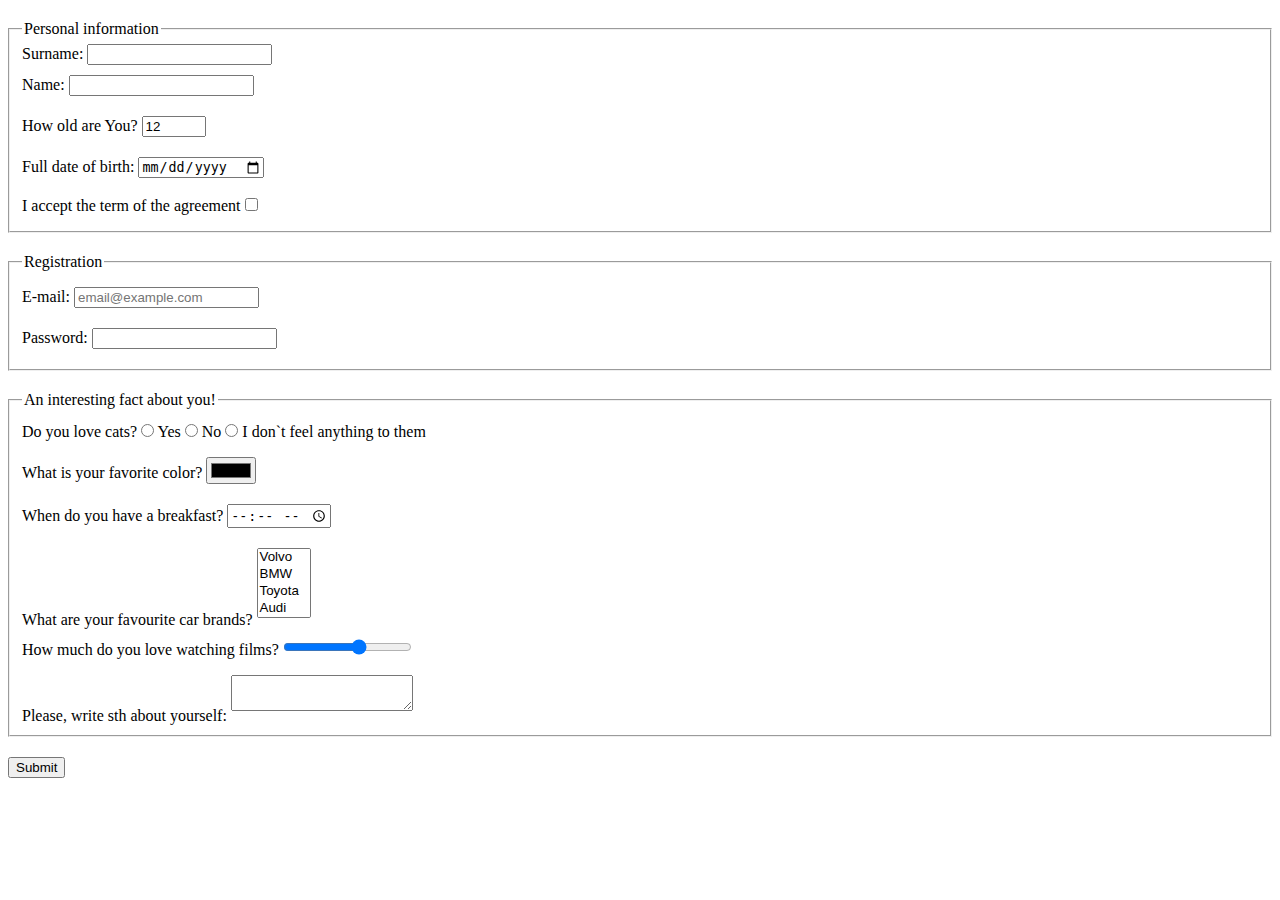
==== src/index.html @ 1727d87c "form and username were created and added" ====
<!doctype html>
<html lang="en">
  <head>
    <meta charset="UTF-8">
    <meta
      name="viewport"
      content="width=device-width, user-scalable=no, initial-scale=1.0, maximum-scale=1.0, minimum-scale=1.0"
    >
    <meta http-equiv="X-UA-Compatible" content="ie=edge">
    <title>HTML Form</title>
    <link rel="stylesheet" href="./style.css">
  </head>
  <body>
    <script type="text/javascript" src="./main.js"></script>
    <form action="https://mate-academy-form-lesson.herokuapp.com/create-application"
    method="post">
      <fieldset>
        <legend>Personal information</legend>
        <label for="Surname">Surname:</label>
        <input type="text" name="Surname:"
        id="Surname"
          autocomplete="off" required
        > <br>
        <label for="Name">Name:</label>
        <input class="input"  type="text"
        name="Name:" id="Name"
          autocomplete="off" required
        ><br>
        <label for="AGE">How old are You?</label>
        <input class="input"  type="number"
        name="AG" id="AGE"
        min="1" max="100"
        value="12" size="5"
        > <br>
        <label for="Full date of birth">Full date of birth:</label>
        <input class="input"  type="date"
        name="Full date of birth"
        id="Full date of birth"
        > <br>
        <label for="terms">I accept the term of the agreement</label>
        <input class="input"type="checkbox"
        name="terms" id="terms"
        >
      </fieldset>
      <fieldset>
        <legend>Registration</legend>
        <label for="e-mail">E-mail:</label>
        <input class="input" type="email"
        name="email" id="e-mail"
        placeholder="email@example.com" required
        > <br>
        <label for="password">Password:</label>
        <input class="input" type="password"
         name="password" id="password"
          required minlength="4"
          maxlength="10"
        >
      </fieldset>
      <fieldset>
        <legend>An interesting fact about you!</legend>
        <label for="cats">Do you love cats?</label>
        <input class="input"  type="radio"
        name="cats" id="love to cats"
        >
        <label for="love to cats">Yes</label>
        <input class="input"  type="radio"
        name="cats" id="hate to cats"
        >
        <label for="hate to cats">No</label>
        <input class="input"  type="radio"
        name="cats" id="nth fr cats"
        >
        <label for="nth fr cats">I don`t feel anything to them</label> <br>
        <label for="color">What is your favorite color?</label>
        <input class="input"  type="color"
        name="color" id="color"
        > <br>
        <label for="break-time">When do you have a breakfast?</label>
        <input class="input"  type="time"
        name="time" id="break-time"
        > <br>
        <label for="cars">What are your favourite car brands?</label>
        <select class="input"  id="cars"
        name="cars" multiple>
          <option value="Volvo">Volvo</option>
          <option value="BMW">BMW</option>
          <option value="Toyota">Toyota</option>
          <option value="Audi">Audi</option>
          <option value="Porsche">Porsche</option>
        </select> <br>
        <label for="films">How much do you love watching films?</label>
        <input class="input"  type="range"
        name="to-watch-films" id="films"
        min="0" max="5"
        value="3"
        > <br>
        <label for="comment">Please, write sth about yourself:</label>
        <textarea class="input" id="comment"></textarea>
      </fieldset>
      <input type="submit" value="Submit">
    </form>
  </body>
</html>
---- src/style.css ----
/* styles go here */
fieldset {
  margin: 20px 0;
}

.input {
  margin: 10px 0;
}
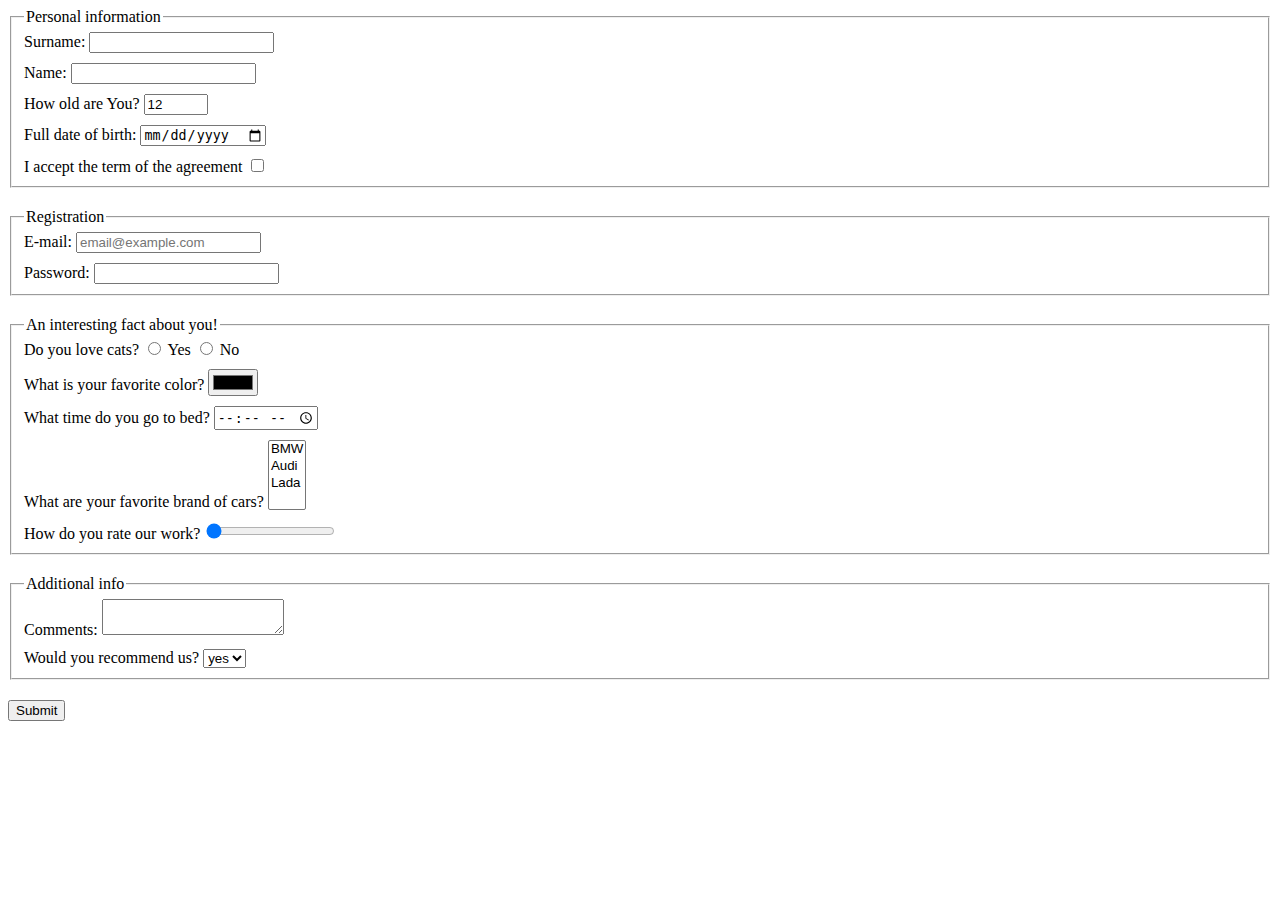
==== commit 05b5a2fa: "rewritten styles.css and index.html, readme.md was left untouched" ====
--- a/src/index.html
+++ b/src/index.html
@@ -12,92 +12,179 @@
   </head>
   <body>
     <script type="text/javascript" src="./main.js"></script>
-    <form action="https://mate-academy-form-lesson.herokuapp.com/create-application"
+    <form
+    action="https://mate-academy-form-lesson.herokuapp.com/create-application"
     method="post">
       <fieldset>
         <legend>Personal information</legend>
-        <label for="Surname">Surname:</label>
-        <input type="text" name="Surname:"
-        id="Surname"
-          autocomplete="off" required
-        > <br>
-        <label for="Name">Name:</label>
-        <input class="input"  type="text"
-        name="Name:" id="Name"
-          autocomplete="off" required
-        ><br>
-        <label for="AGE">How old are You?</label>
-        <input class="input"  type="number"
-        name="AG" id="AGE"
-        min="1" max="100"
-        value="12" size="5"
-        > <br>
-        <label for="Full date of birth">Full date of birth:</label>
-        <input class="input"  type="date"
-        name="Full date of birth"
-        id="Full date of birth"
-        > <br>
-        <label for="terms">I accept the term of the agreement</label>
-        <input class="input"type="checkbox"
-        name="terms" id="terms"
-        >
+        <label for="Surname" class="input">
+          Surname:
+          <input
+          type="text"
+          name="Surname:"
+          id="Surname"
+          autocomplete="off"
+          required
+          >
+        </label>
+
+        <label for="Name" class="input">
+          Name:
+          <input
+          type="text"
+          name="Name:"
+          id="Name"
+          autocomplete="off"
+          required
+          >
+        </label>
+
+        <label for="AGE" class="input">
+          How old are You?
+          <input
+          type="number"
+          name="AG"
+          id="AGE"
+          min="1"
+          max="100"
+          value="12"
+          size="5"
+          >
+        </label>
+
+        <label for="Full date of birth" class="input">
+          Full date of birth:
+          <input
+          type="date"
+          name="Full date of birth"
+          id="Full date of birth"
+          >
+        </label>
+
+        <label for="terms">
+          I accept the term of the agreement
+          <input
+          type="checkbox"
+          name="terms"
+          id="terms"
+          >
+        </label>
+
       </fieldset>
       <fieldset>
         <legend>Registration</legend>
-        <label for="e-mail">E-mail:</label>
-        <input class="input" type="email"
-        name="email" id="e-mail"
-        placeholder="email@example.com" required
-        > <br>
-        <label for="password">Password:</label>
-        <input class="input" type="password"
-         name="password" id="password"
-          required minlength="4"
+        <label for="e-mail" class="input">
+          E-mail:
+          <input
+          type="email"
+          name="email"
+          id="e-mail"
+          placeholder="email@example.com" required
+          >
+        </label>
+
+        <label for="password">
+          Password:
+          <input
+          type="password"
+          name="password"
+          id="password"
+          required
+          minlength="4"
           maxlength="10"
-        >
+          >
+        </label>
+
       </fieldset>
       <fieldset>
         <legend>An interesting fact about you!</legend>
-        <label for="cats">Do you love cats?</label>
-        <input class="input"  type="radio"
-        name="cats" id="love to cats"
-        >
-        <label for="love to cats">Yes</label>
-        <input class="input"  type="radio"
-        name="cats" id="hate to cats"
-        >
-        <label for="hate to cats">No</label>
-        <input class="input"  type="radio"
-        name="cats" id="nth fr cats"
-        >
-        <label for="nth fr cats">I don`t feel anything to them</label> <br>
-        <label for="color">What is your favorite color?</label>
-        <input class="input"  type="color"
-        name="color" id="color"
-        > <br>
-        <label for="break-time">When do you have a breakfast?</label>
-        <input class="input"  type="time"
-        name="time" id="break-time"
-        > <br>
-        <label for="cars">What are your favourite car brands?</label>
-        <select class="input"  id="cars"
-        name="cars" multiple>
-          <option value="Volvo">Volvo</option>
-          <option value="BMW">BMW</option>
-          <option value="Toyota">Toyota</option>
-          <option value="Audi">Audi</option>
-          <option value="Porsche">Porsche</option>
-        </select> <br>
-        <label for="films">How much do you love watching films?</label>
-        <input class="input"  type="range"
-        name="to-watch-films" id="films"
-        min="0" max="5"
-        value="3"
-        > <br>
-        <label for="comment">Please, write sth about yourself:</label>
-        <textarea class="input" id="comment"></textarea>
+        <label for="cats" class="input">
+          Do you love cats?
+          <input
+            type="radio"
+            name="cats"
+            id="love to cats"
+          >
+          <label for="love to cats">Yes</label>
+
+          <input
+            type="radio"
+            name="cats"
+            id="hate to cats"
+          >
+          <label for="hate to cats">No</label>
+
+        </label>
+
+        <label for="color" class="input">
+          What is your favorite color?
+          <input
+          type="color"
+          name="color"
+          id="color"
+          >
+        </label>
+
+        <label for="break-time" class="input">
+          What time do you go to bed?
+          <input
+          type="time"
+          name="time"
+          id="break-time"
+          >
+        </label>
+
+        <label for="cars" class="input">
+          What are your favorite brand of cars?
+          <select
+            id="cars"
+            name="cars"
+            multiple
+          >
+            <option value="BMW">BMW</option>
+            <option value="Audi">Audi</option>
+            <option value="Lada">Lada</option>
+          </select>
+        </label>
+
+        <label for="work">
+          How do you rate our work?
+          <input
+          type="range"
+          name="rate-work"
+          id="work"
+          min="0"
+          max="5"
+          value="0"
+          >
+        </label>
+
       </fieldset>
-      <input type="submit" value="Submit">
+
+      <fieldset>
+        <legend>Additional info</legend>
+
+        <label for="comment" class="input">
+          Comments:
+          <textarea
+          id="comment"
+          placeholder=" "
+          >
+          </textarea>
+        </label>
+        <label for="rate">
+          Would you recommend us?
+          <select name="rate" id="rate">
+            <option value="yes">yes</option>
+            <option value="no">no</option>
+          </select>
+        </label>
+      </fieldset>
+
+      <input
+        type="submit"
+        value="Submit"
+      >
     </form>
   </body>
 </html>
--- a/src/style.css
+++ b/src/style.css
@@ -1,8 +1,8 @@
-/* styles go here */
-fieldset {
-  margin: 20px 0;
+.input {
+  margin-bottom: 10px;
+  display: block;
 }
 
-.input {
-  margin: 10px 0;
+fieldset {
+  margin-bottom: 20px;
 }
